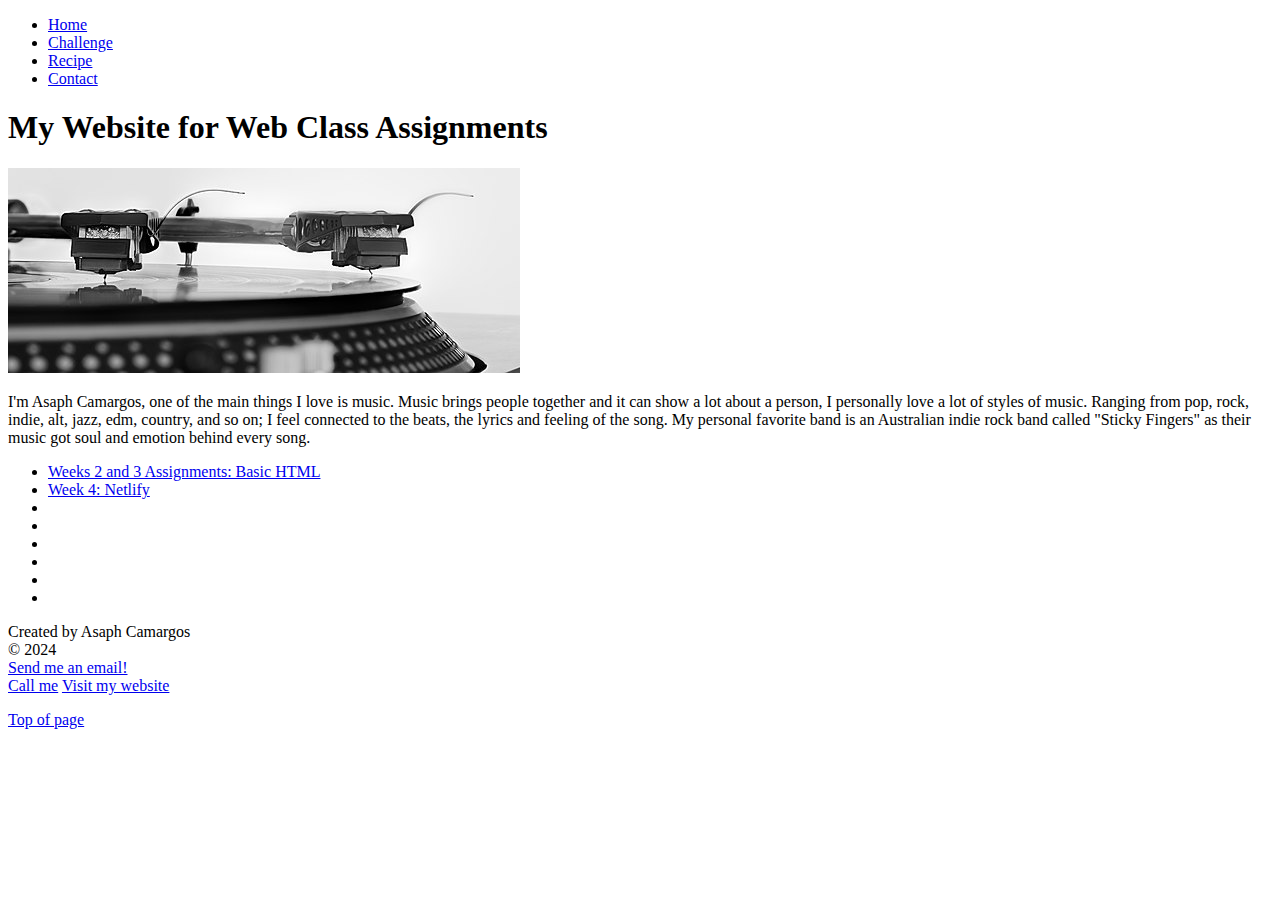
==== index.html @ b042a409 "Week 4 correction" ====
<!DOCTYPE html>
<html lang="en-us">
<head>
    <meta charset="UTF-8">
    <meta name="viewport" content="width=device-width, initial-scale=1.0">
    <title>Home</title>
</head>
<body>
   
    <nav>
        <ul>
            <li><a href="/index.html">Home</a></li>
            <li><a href="/challenge.html">Challenge</a></li>
            <li><a href="#">Recipe</a></li>
            <li><a href="#">Contact</a></li>
        </ul>
    </nav>

    <h1 id="top">My Website for Web Class Assignments</h1>

    <img src="/img/Vinyl-512.jpg" alt="Vinyl on a record player">

    <p>I'm Asaph Camargos, one of the main things I love is music. Music brings people together and it can show a lot about a person, I personally love a lot of styles of music. Ranging from pop, rock, indie, alt, jazz, edm, country, and so on; I feel connected to the beats, the lyrics and feeling of the song. My personal favorite band is an Australian indie rock band called "Sticky Fingers" as their music got soul and emotion behind every song. </p>

    <section class="assignments">
        <ul>
            <li><a href="/challenge.html">Weeks 2 and 3 Assignments: Basic HTML</a></li>
            <li><a href="https://radiant-zabaione-b87860.netlify.app">Week 4: Netlify</a></li>
            <li><a href=""></a></li>
            <li><a href=""></a></li>
            <li><a href=""></a></li>
            <li><a href=""></a></li>
            <li><a href=""></a></li>
            <li><a href=""></a></li>
        </ul>

    </section>
    <footer>
        <p>
            Created by Asaph Camargos <br>
            &copy; 2024 <br>
            <a href="mailto:asaph.camargos@ctstate.edu">Send me an email!</a><br>
            <a href="tel:+12697204710">Call me</a>
            <a href="https://radiant-zabaione-b87860.netlify.app">Visit my website</a>
        </p>
    </footer>
    
    <p><a href="#top">Top of page</a></p>
    <!-- I don't see the "top" function on my website -->
     <!-- Again if I missed anything please let me know! -->
      <!-- Having a lot of fun with coding to my surprise, a little bit hard for someone who hasn't touched coding ever but not impossible! -->
</body>
</html>
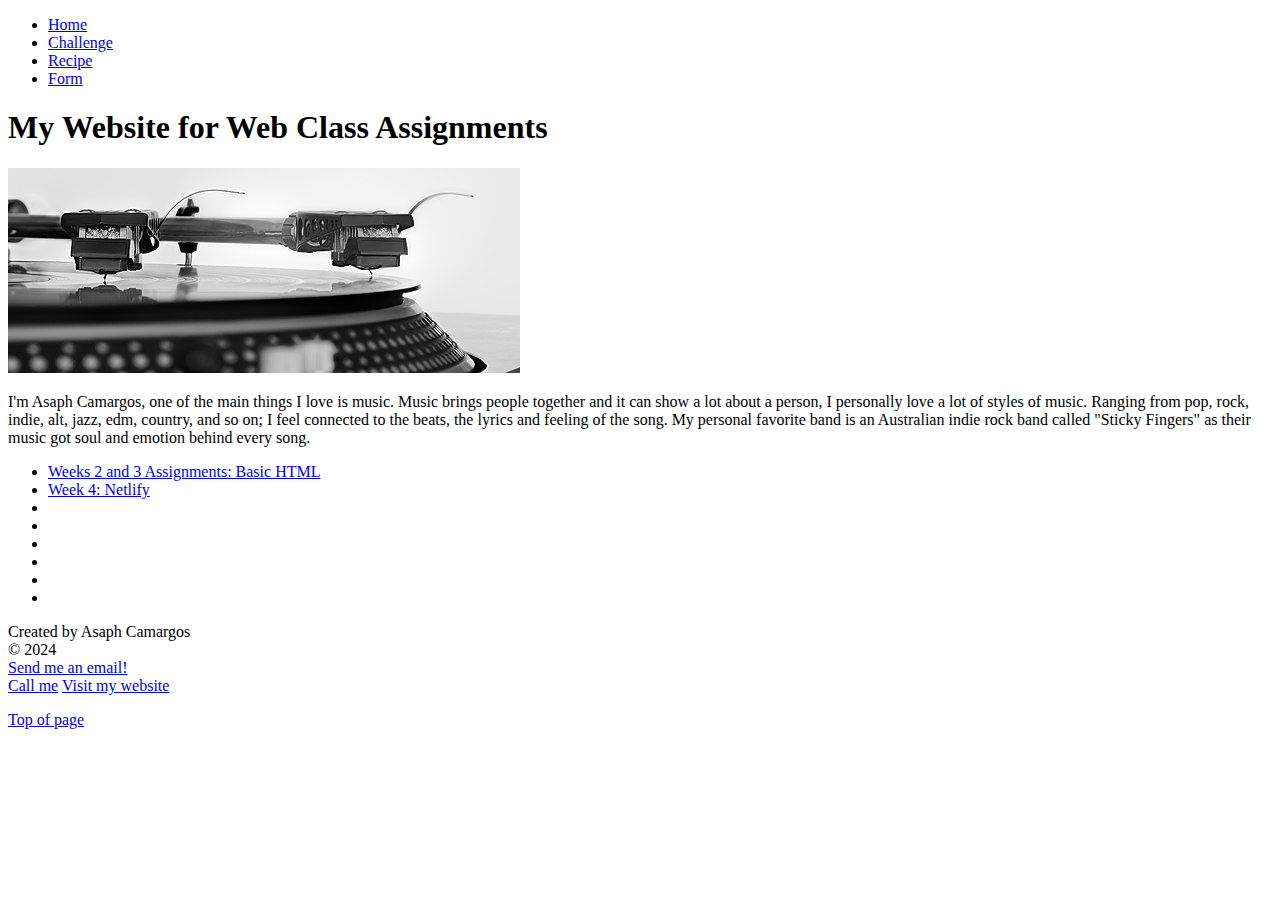
==== commit 3582d506: "Week 5 hw" ====
--- a/index.html
+++ b/index.html
@@ -12,7 +12,7 @@
             <li><a href="/index.html">Home</a></li>
             <li><a href="/challenge.html">Challenge</a></li>
             <li><a href="#">Recipe</a></li>
-            <li><a href="#">Contact</a></li>
+            <li><a href="/form.html">Form</a></li>
         </ul>
     </nav>
 
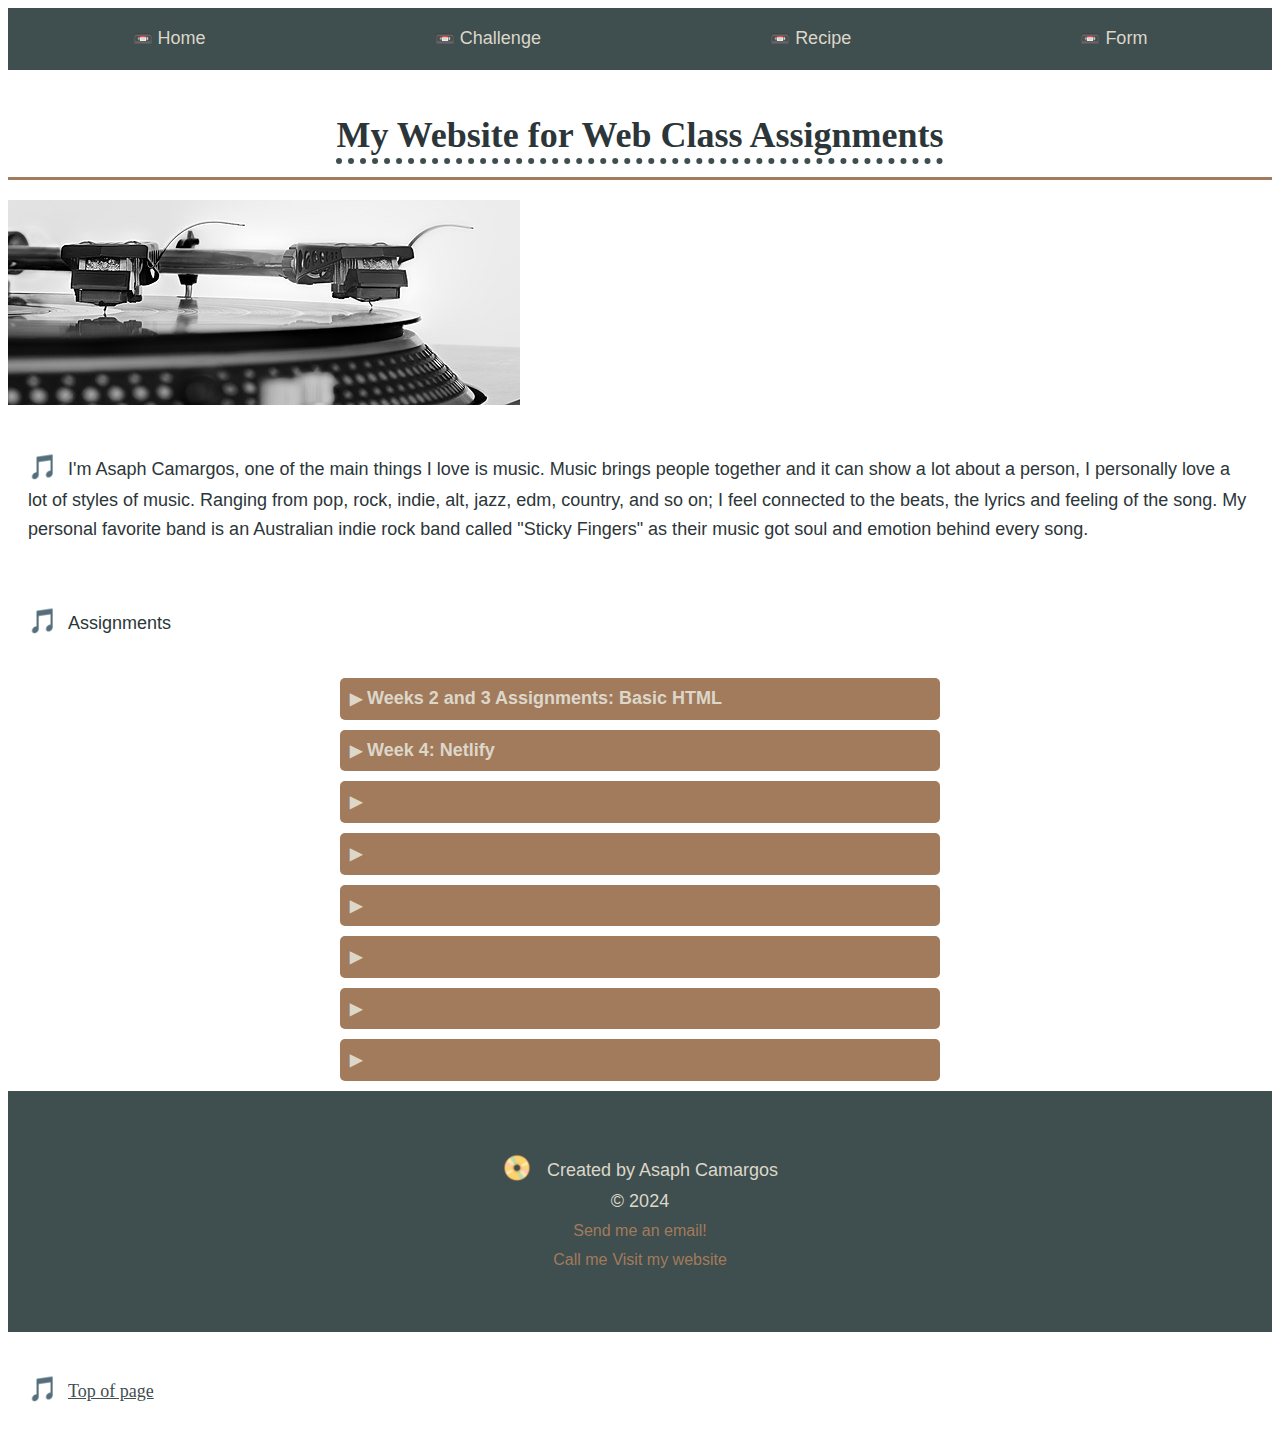
==== commit b429d28e: "Week 7 Assignment" ====
--- a/index.html
+++ b/index.html
@@ -4,6 +4,7 @@
     <meta charset="UTF-8">
     <meta name="viewport" content="width=device-width, initial-scale=1.0">
     <title>Home</title>
+    <link rel="stylesheet" href="/css/index-style.css">
 </head>
 <body>
    
@@ -22,7 +23,9 @@
 
     <p>I'm Asaph Camargos, one of the main things I love is music. Music brings people together and it can show a lot about a person, I personally love a lot of styles of music. Ranging from pop, rock, indie, alt, jazz, edm, country, and so on; I feel connected to the beats, the lyrics and feeling of the song. My personal favorite band is an Australian indie rock band called "Sticky Fingers" as their music got soul and emotion behind every song. </p>
 
+
     <section class="assignments">
+        <p>Assignments</p>
         <ul>
             <li><a href="/challenge.html">Weeks 2 and 3 Assignments: Basic HTML</a></li>
             <li><a href="https://radiant-zabaione-b87860.netlify.app">Week 4: Netlify</a></li>
@@ -33,8 +36,7 @@
             <li><a href=""></a></li>
             <li><a href=""></a></li>
         </ul>
-
-    </section>
+      </section>
     <footer>
         <p>
             Created by Asaph Camargos <br>
@@ -46,8 +48,5 @@
     </footer>
     
     <p><a href="#top">Top of page</a></p>
-    <!-- I don't see the "top" function on my website -->
-     <!-- Again if I missed anything please let me know! -->
-      <!-- Having a lot of fun with coding to my surprise, a little bit hard for someone who hasn't touched coding ever but not impossible! -->
 </body>
 </html>--- a/css/index-style.css
+++ b/css/index-style.css
@@ -0,0 +1,146 @@
+html {
+    font-family: 'Lucida Sans', 'Lucida Sans Regular', 'Lucida Grande', 'Lucida Sans Unicode', Geneva, Verdana, sans-serif;
+    font-size: 1.25rem;
+    line-height: 1.2;
+    color: #2C3639;
+}
+
+h1, h2, h3 {
+    color: rgb(44, 54, 57);
+    font-family: Georgia, 'Times New Roman', Times, serif;
+    text-decoration: underline dotted #3F4E4F 6px;
+    text-underline-offset: 12px;
+}
+
+nav {
+    background-color: #3F4E4F;
+    padding: 10px;
+}
+
+nav ul {
+    list-style: none;
+    padding: 0;
+    margin: 0;
+    display: flex;
+    justify-content: space-around;
+}
+
+nav ul li {
+    font-family: 'Lucida Sans', sans-serif;
+    font-size: 18px;
+    color: #DCD7C9;
+    padding: 10px;
+}
+
+nav ul li a {
+    text-decoration: none;
+    color: #DCD7C9;
+    position: relative;
+}
+
+nav ul li a:hover {
+    color: #A27B5C;
+}
+
+nav ul li a::before {
+    content: "\1F4FC "; /* VHS tape emoji */
+    font-size: 16px;
+    padding-right: 5px;
+}
+
+h1 {
+    font-family: 'Georgia', serif;
+    font-size: 36px;
+    text-align: center;
+    color: #2C3639;
+    padding: 20px;
+    margin-bottom: 20px;
+    border-bottom: 3px solid #A27B5C;
+}
+
+h2 {
+    font-family: 'Georgia', serif;
+    font-size: 28px;
+    text-align: center;
+    color: #3F4E4F;
+    padding: 10px;
+}
+
+section.assignments ul {
+    padding-left: 0;
+    list-style: none;
+    margin: 0 auto;
+    max-width: 600px;
+}
+
+section.assignments ul li {
+    background-color: #A27B5C;
+    padding: 10px;
+    margin: 10px 0;
+    border-radius: 5px;
+    font-family: 'Lucida Sans', sans-serif;
+    font-size: 18px;
+}
+
+section.assignments ul li a {
+    text-decoration: none;
+    color: #DCD7C9;
+    font-weight: bold;
+}
+
+section.assignments ul li a:hover {
+    color: #3F4E4F;
+}
+
+section.assignments ul li a::before {
+    content: "\25B6 "; /* Play button emoji */
+    font-size: 16px;
+    padding-right: 5px;
+}
+
+footer {
+    text-align: center;
+    padding: 20px;
+    background-color: #3F4E4F;
+    color: #DCD7C9;
+}
+
+footer a {
+    color: #A27B5C;
+    text-decoration: none;
+    font-family: 'Lucida Sans', sans-serif;
+    font-size: 16px;
+}
+
+footer a:hover {
+    color: #2C3639;
+}
+
+p {
+    font-size: 18px;
+    line-height: 1.6;
+    padding: 20px;
+}
+
+p::before {
+    content: "\1F3B5 "; /* Music note emoji */
+    font-size: 24px;
+    padding-right: 10px;
+}
+
+footer p::before {
+    content: "\1F4C0 "; /* DVD emoji */
+    font-size: 24px;
+    padding-right: 10px;
+}
+
+a[href="#top"] {
+    font-family: 'Georgia', serif;
+    font-size: 18px;
+    color: #3F4E4F;
+    text-decoration: underline;
+}
+
+a[href="#top"]:hover {
+    color: #A27B5C;
+}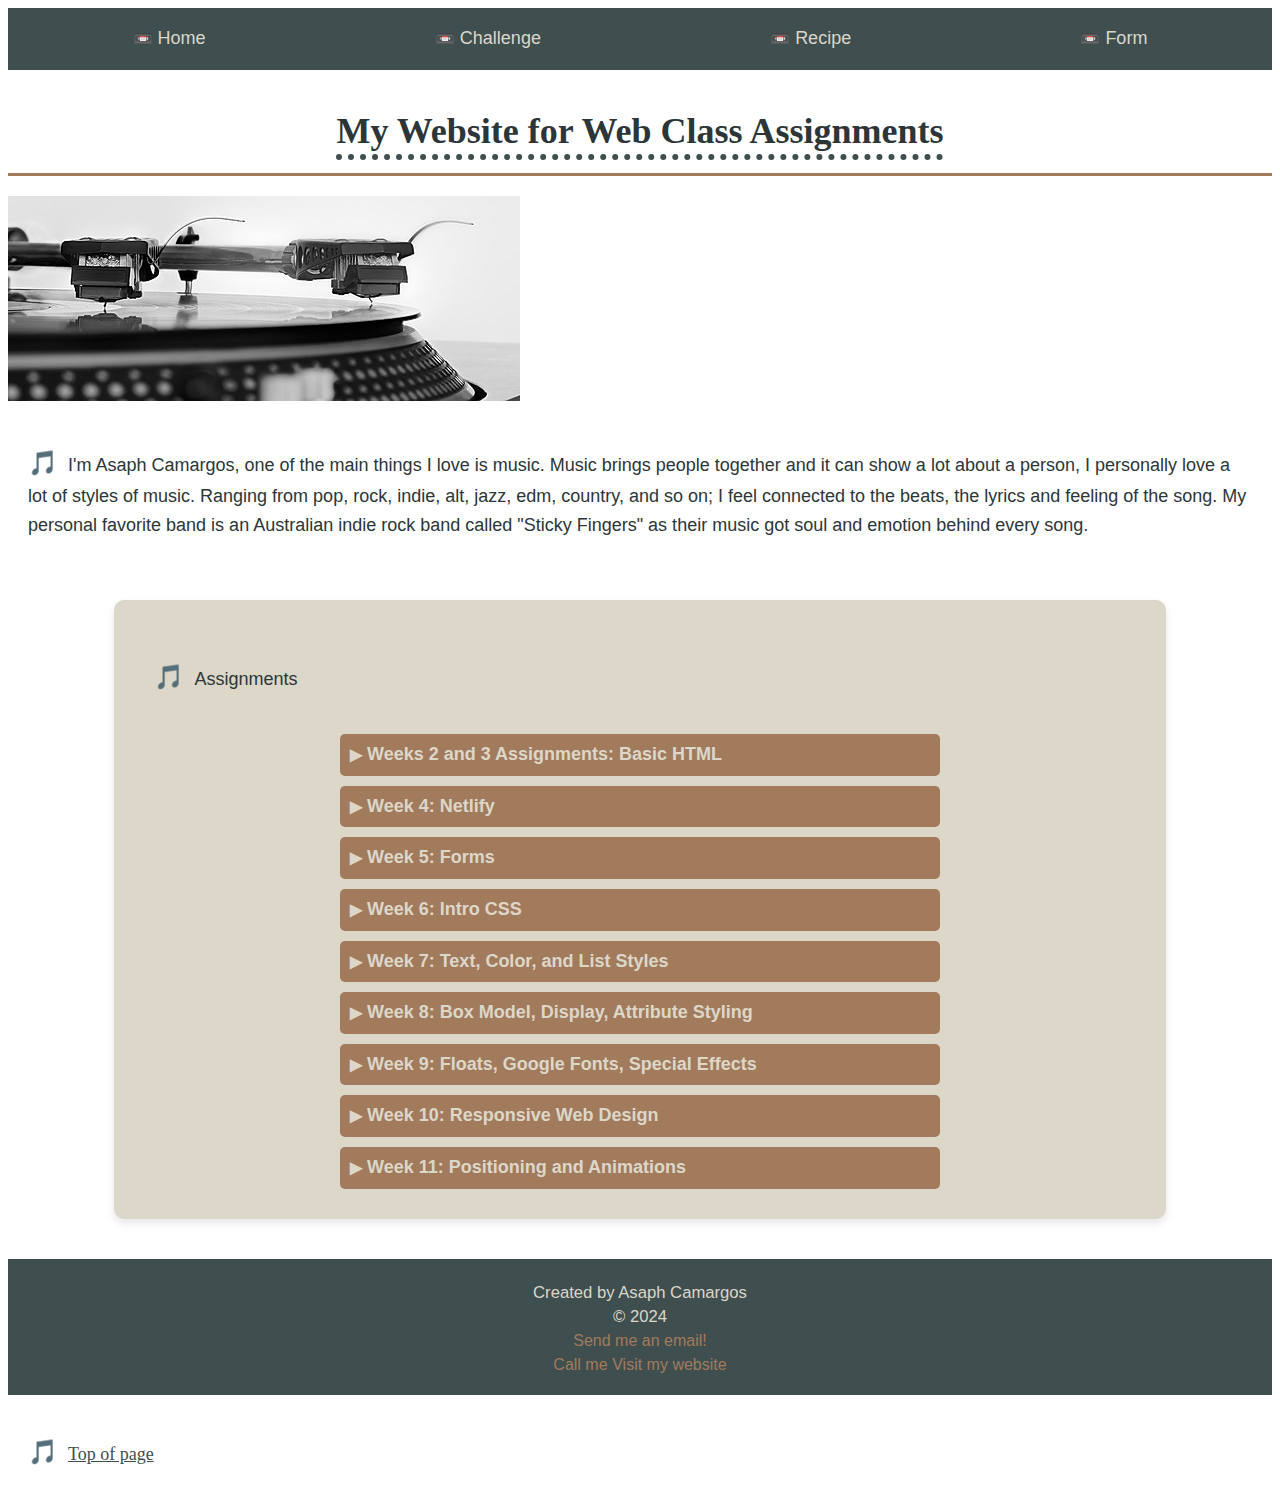
==== commit dde502b7: "Week 11 Assignment" ====
--- a/index.html
+++ b/index.html
@@ -12,7 +12,7 @@
         <ul>
             <li><a href="/index.html">Home</a></li>
             <li><a href="/challenge.html">Challenge</a></li>
-            <li><a href="#">Recipe</a></li>
+            <li><a href="/recipe.html">Recipe</a></li>
             <li><a href="/form.html">Form</a></li>
         </ul>
     </nav>
@@ -27,24 +27,26 @@
     <section class="assignments">
         <p>Assignments</p>
         <ul>
-            <li><a href="/challenge.html">Weeks 2 and 3 Assignments: Basic HTML</a></li>
-            <li><a href="https://radiant-zabaione-b87860.netlify.app">Week 4: Netlify</a></li>
-            <li><a href=""></a></li>
-            <li><a href=""></a></li>
-            <li><a href=""></a></li>
-            <li><a href=""></a></li>
-            <li><a href=""></a></li>
-            <li><a href=""></a></li>
+            <li style="--order: 1;"><a href="/challenge.html">Weeks 2 and 3 Assignments: Basic HTML</a></li>
+            <li style="--order: 2;"><a href="https://radiant-zabaione-b87860.netlify.app">Week 4: Netlify</a></li>
+            <li style="--order: 3;"><a href="/form.html">Week 5: Forms</a></li>
+            <li style="--order: 4;"><a href="/challenge.html">Week 6: Intro CSS</a></li>
+            <li style="--order: 5;"><a href="/index.html">Week 7: Text, Color, and List Styles</a></li>
+            <li style="--order: 6;"><a href="/form.html">Week 8: Box Model, Display, Attribute Styling</a></li>
+            <li style="--order: 7;"><a href="/recipe.html">Week 9: Floats, Google Fonts, Special Effects</a></li>
+            <li style="--order: 8;"><a href="/recipe.html">Week 10: Responsive Web Design</a></li>
+            <li style="--order: 9;"><a href="/index.html">Week 11: Positioning and Animations</a></li>
         </ul>
-      </section>
+    </section>
+    
     <footer>
-        <p>
+        <small>
             Created by Asaph Camargos <br>
             &copy; 2024 <br>
             <a href="mailto:asaph.camargos@ctstate.edu">Send me an email!</a><br>
             <a href="tel:+12697204710">Call me</a>
             <a href="https://radiant-zabaione-b87860.netlify.app">Visit my website</a>
-        </p>
+        </small>
     </footer>
     
     <p><a href="#top">Top of page</a></p>
--- a/css/index-style.css
+++ b/css/index-style.css
@@ -40,6 +40,8 @@
 
 nav ul li a:hover {
     color: #A27B5C;
+    transform: scale(1.1);
+    transition: transform 0.3s ease, color 0.3s ease;
 }
 
 nav ul li a::before {
@@ -54,8 +56,11 @@
     text-align: center;
     color: #2C3639;
     padding: 20px;
-    margin-bottom: 20px;
+    margin: 20px auto;
     border-bottom: 3px solid #A27B5C;
+    display: flex;
+    justify-content: center;
+    align-items: center;
 }
 
 h2 {
@@ -80,6 +85,9 @@
     border-radius: 5px;
     font-family: 'Lucida Sans', sans-serif;
     font-size: 18px;
+    animation: fadeIn 1.5s ease-out;
+    animation-delay: calc(0.2s * var(--order));
+    animation-fill-mode: backwards;
 }
 
 section.assignments ul li a {
@@ -96,6 +104,15 @@
     content: "\25B6 "; /* Play button emoji */
     font-size: 16px;
     padding-right: 5px;
+}
+
+section.assignments {
+    margin: 40px auto;
+    padding: 20px;
+    max-width: 80%; 
+    background-color: #DCD7C9;
+    border-radius: 10px;
+    box-shadow: 0 4px 8px rgba(0, 0, 0, 0.1); 
 }
 
 footer {
@@ -143,4 +160,35 @@
 
 a[href="#top"]:hover {
     color: #A27B5C;
-}+}
+
+@keyframes fadeIn {
+    from {
+        opacity: 0;
+        transform: translateY(20px);
+    }
+    to {
+        opacity: 1;
+        transform: translateY(0);
+    }
+}
+
+@keyframes fadeInHeader {
+    from {
+        opacity: 0;
+        transform: translateY(-20px);
+    }
+    to {
+        opacity: 1;
+        transform: translateY(0);
+    }
+}
+
+h1 {
+    display: flex;
+    justify-content: center;
+    align-items: center;
+    text-align: center;
+    margin: 20px auto;
+    animation: fadeInHeader 1.5s ease-out;
+}
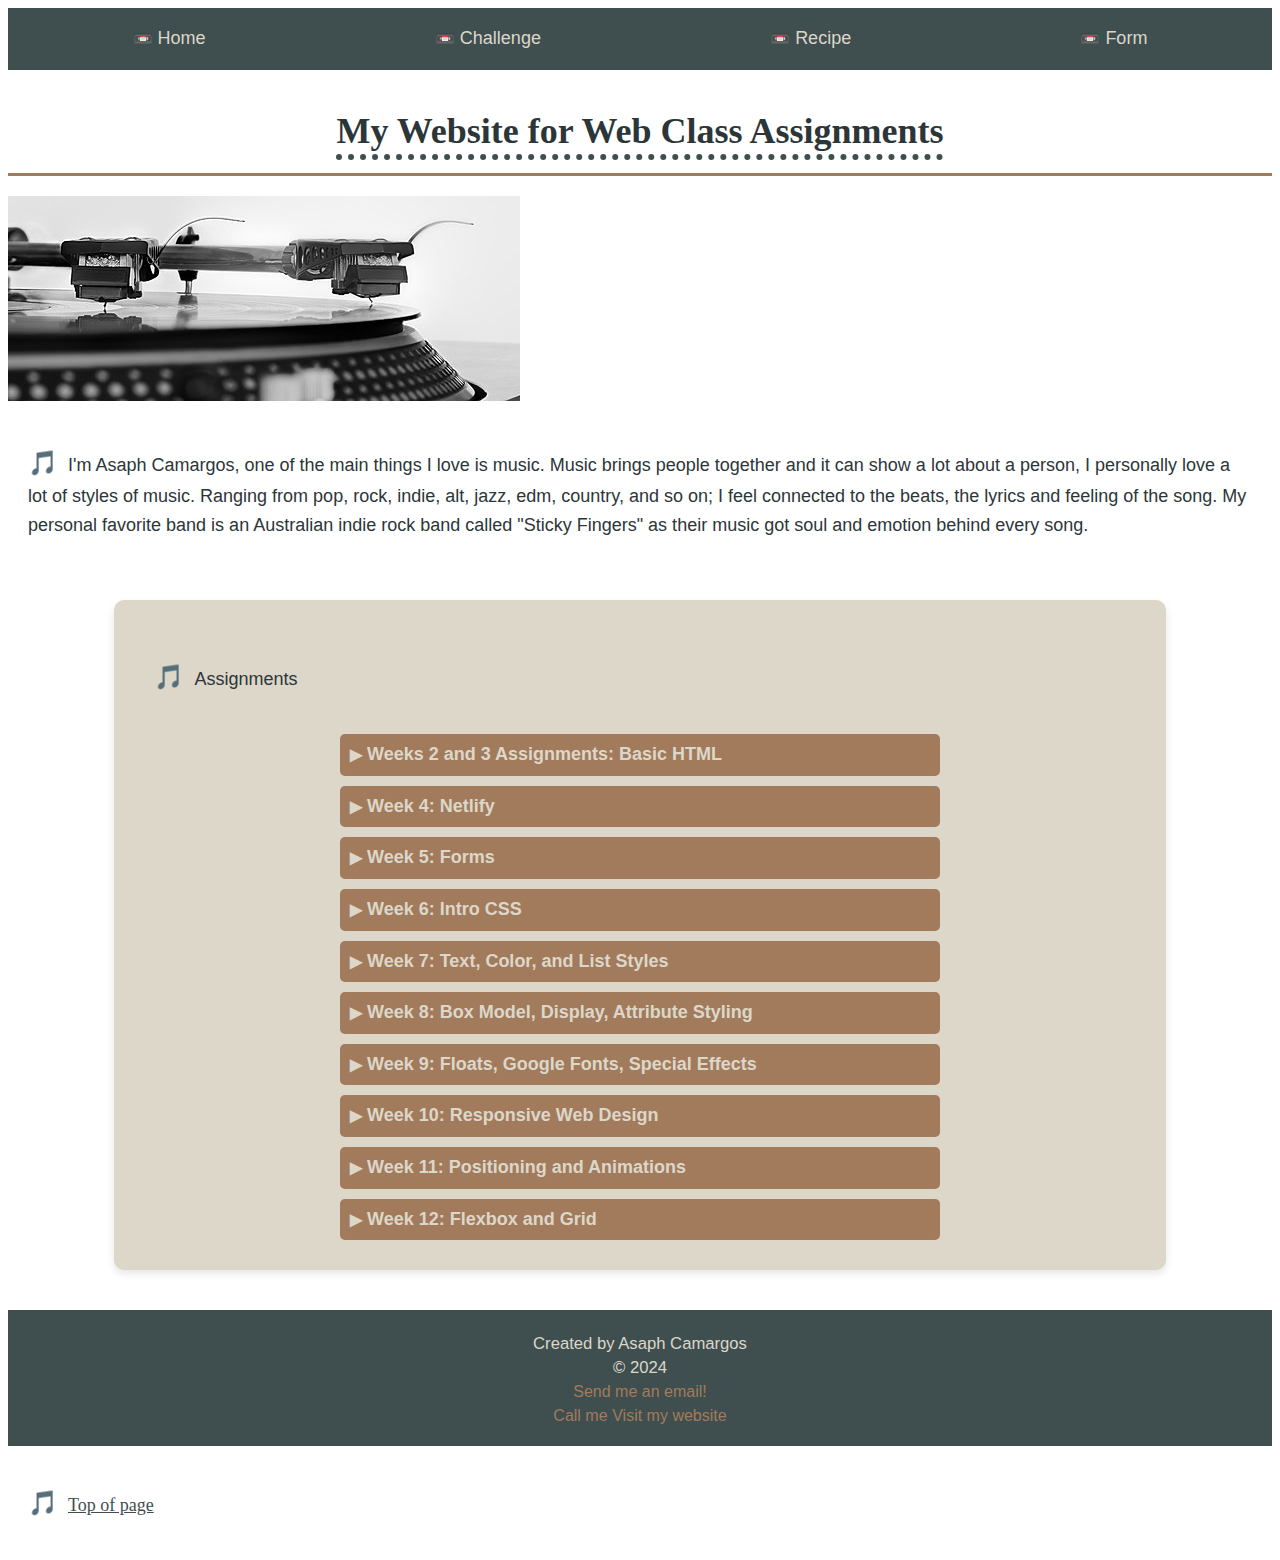
==== commit ceeb9a92: "Week 12 Assignment" ====
--- a/index.html
+++ b/index.html
@@ -36,6 +36,7 @@
             <li style="--order: 7;"><a href="/recipe.html">Week 9: Floats, Google Fonts, Special Effects</a></li>
             <li style="--order: 8;"><a href="/recipe.html">Week 10: Responsive Web Design</a></li>
             <li style="--order: 9;"><a href="/index.html">Week 11: Positioning and Animations</a></li>
+            <li style="--order: 10;"><a href="/grid.html">Week 12: Flexbox and Grid</a></li>
         </ul>
     </section>
     
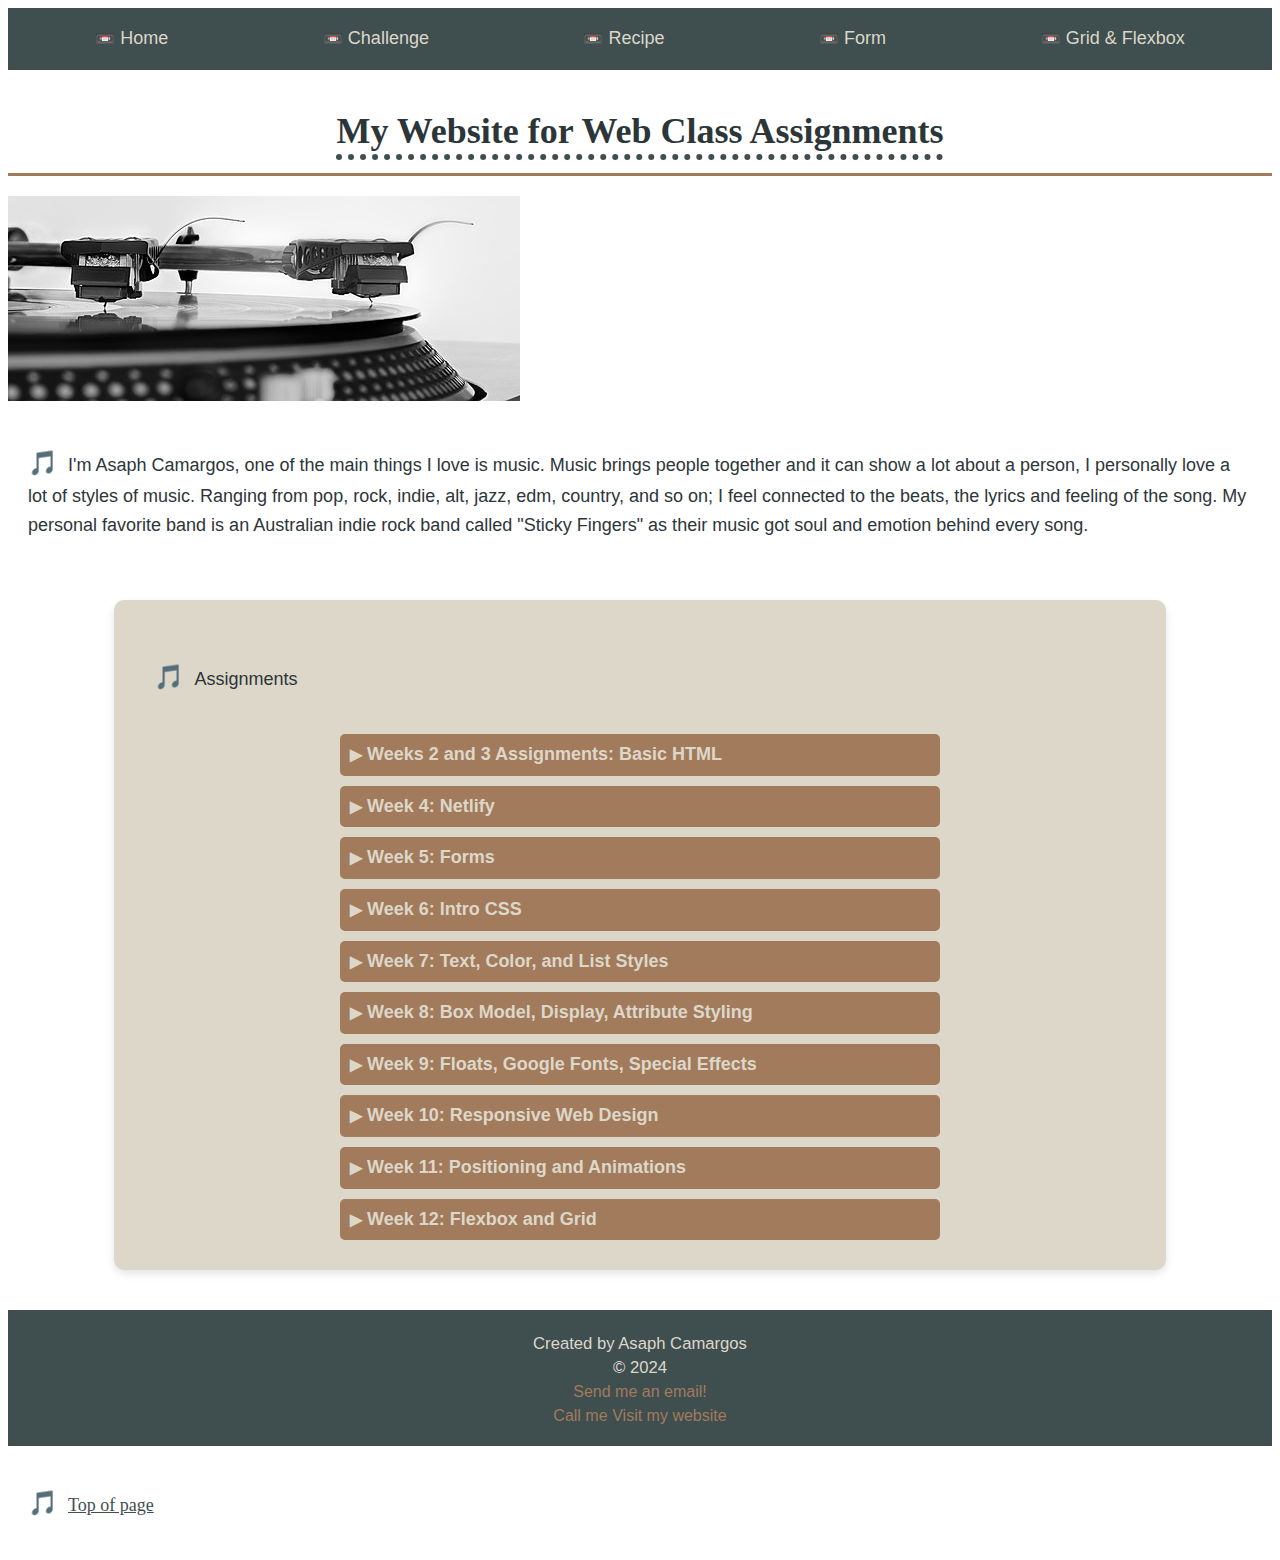
==== commit 0283f8b5: "Week 12 Final" ====
--- a/index.html
+++ b/index.html
@@ -14,6 +14,7 @@
             <li><a href="/challenge.html">Challenge</a></li>
             <li><a href="/recipe.html">Recipe</a></li>
             <li><a href="/form.html">Form</a></li>
+            <li><a href="/grid.html">Grid &amp; Flexbox</a></li>
         </ul>
     </nav>
 
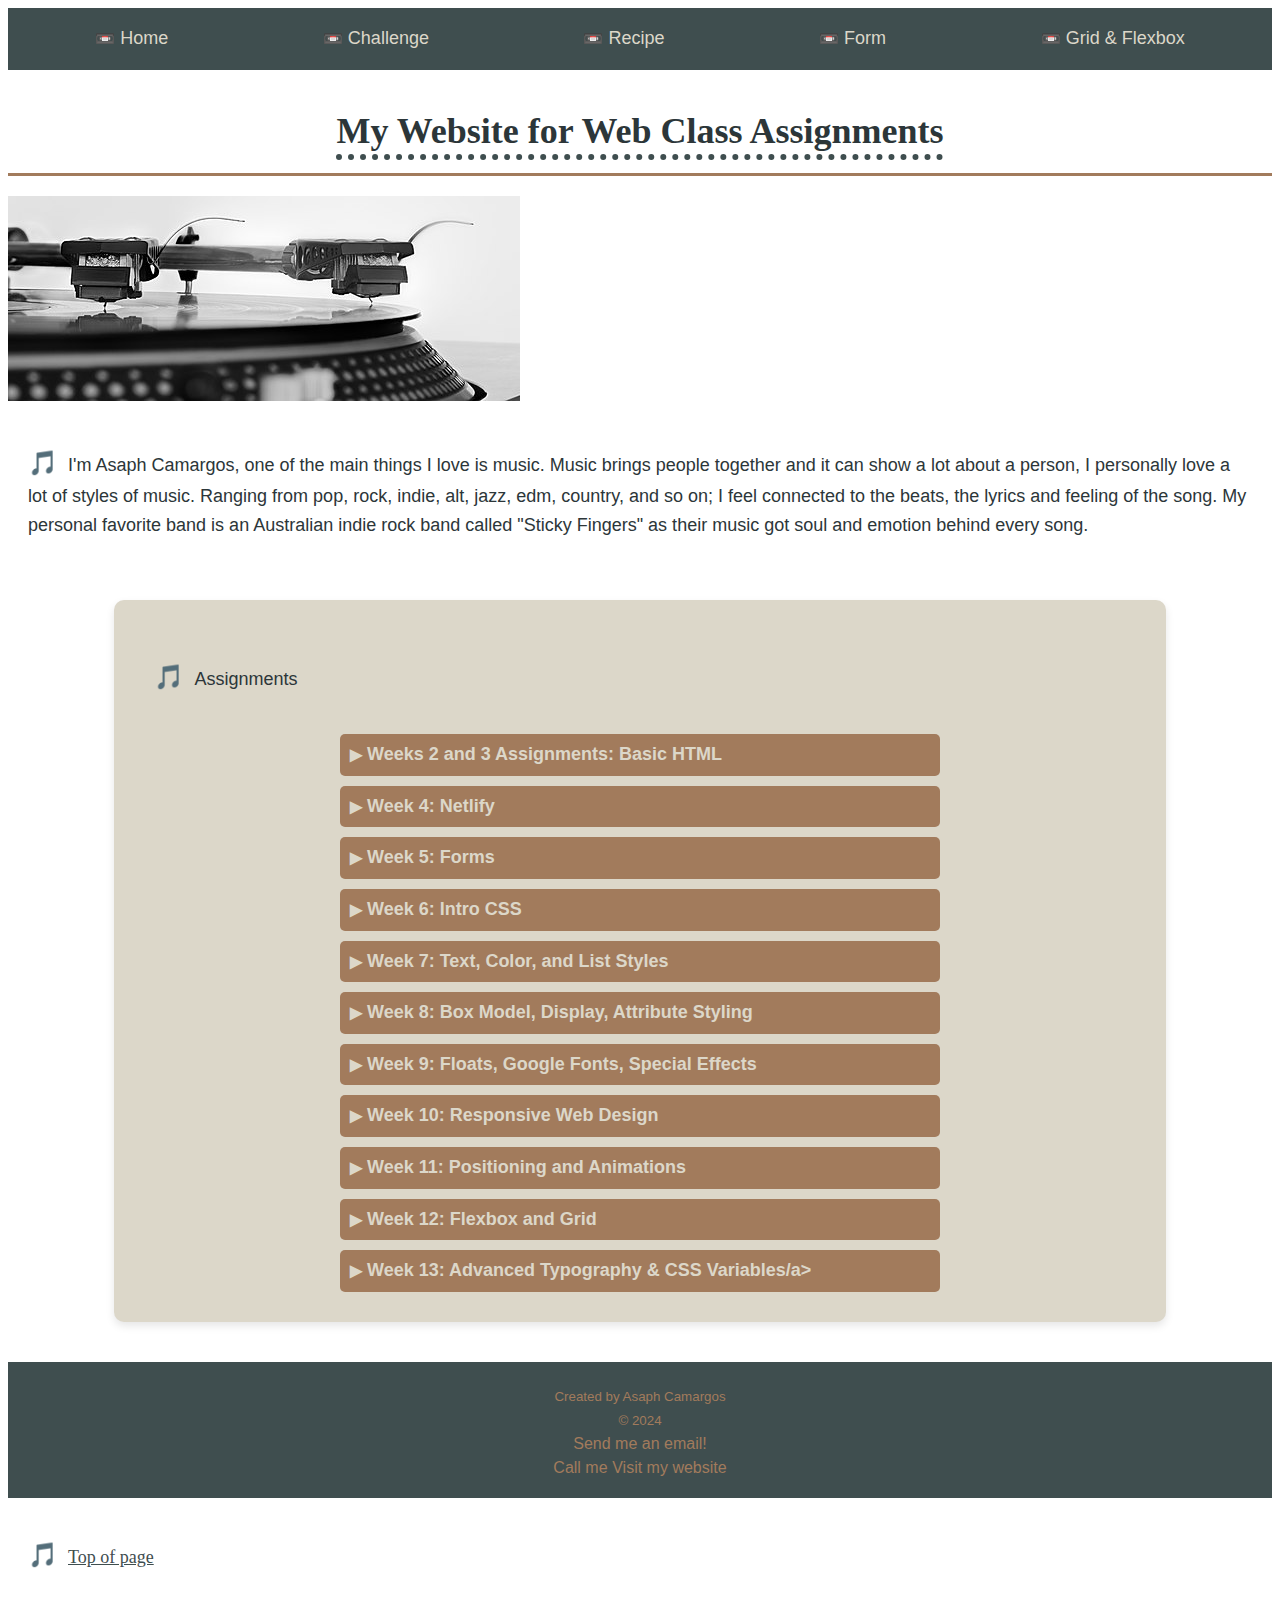
==== commit bf0b2380: "Week 13 final" ====
--- a/index.html
+++ b/index.html
@@ -38,6 +38,7 @@
             <li style="--order: 8;"><a href="/recipe.html">Week 10: Responsive Web Design</a></li>
             <li style="--order: 9;"><a href="/index.html">Week 11: Positioning and Animations</a></li>
             <li style="--order: 10;"><a href="/grid.html">Week 12: Flexbox and Grid</a></li>
+            <li style="--order: 10;"><a href="/challenge.html">Week 13: Advanced Typography & CSS Variables/a></li>
         </ul>
     </section>
     
